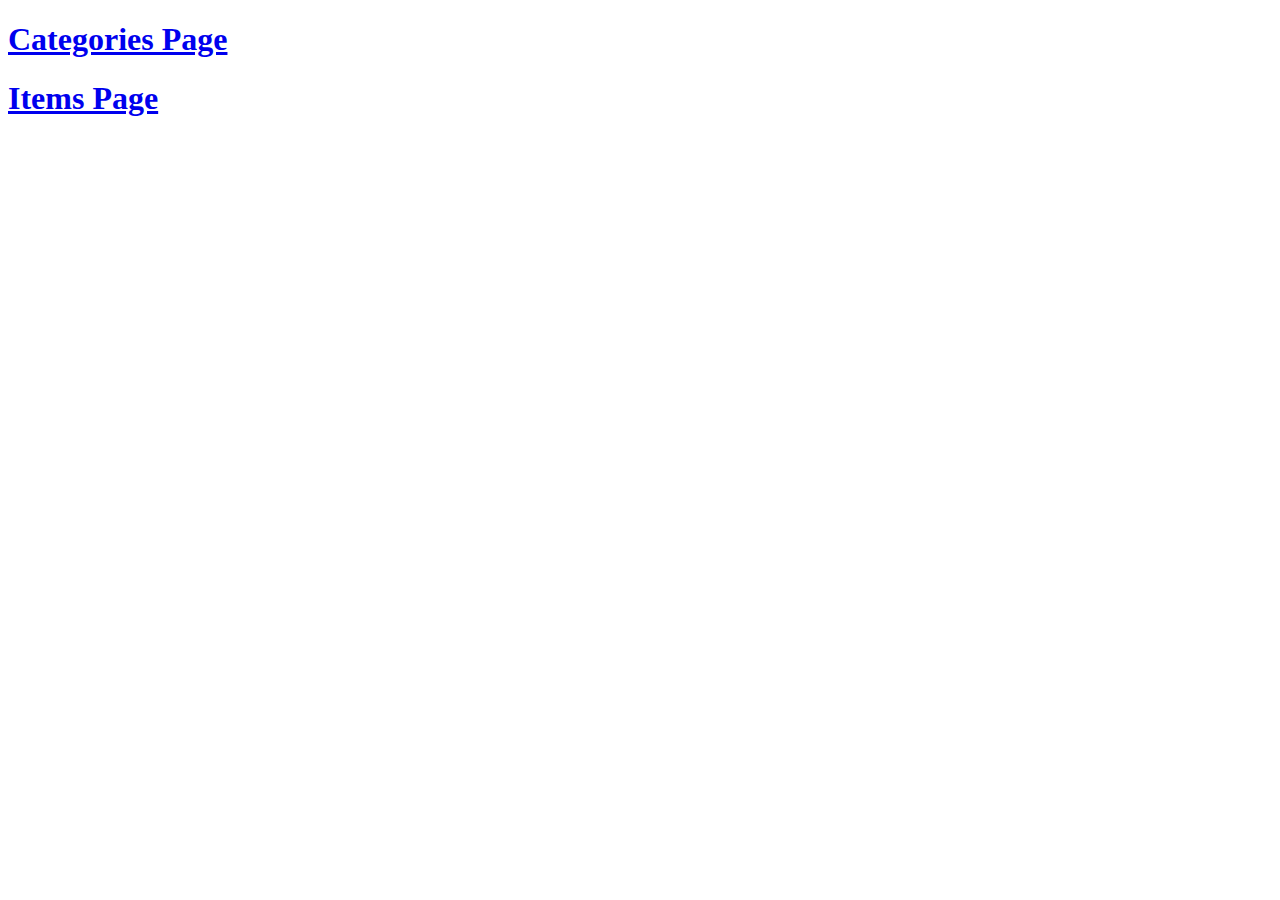
==== src/main/resources/templates/index.html @ 9d58dd24 "Initial commit" ====
<!DOCTYPE html>
<html lang="en">
<head>
    <meta charset="UTF-8">
    <title>Welcome</title>
</head>
<body>
<h1><a HREF="/categories">Categories Page</a></h1>
<h1><a HREF="/items">Items Page</a></h1>
</body>
</html>
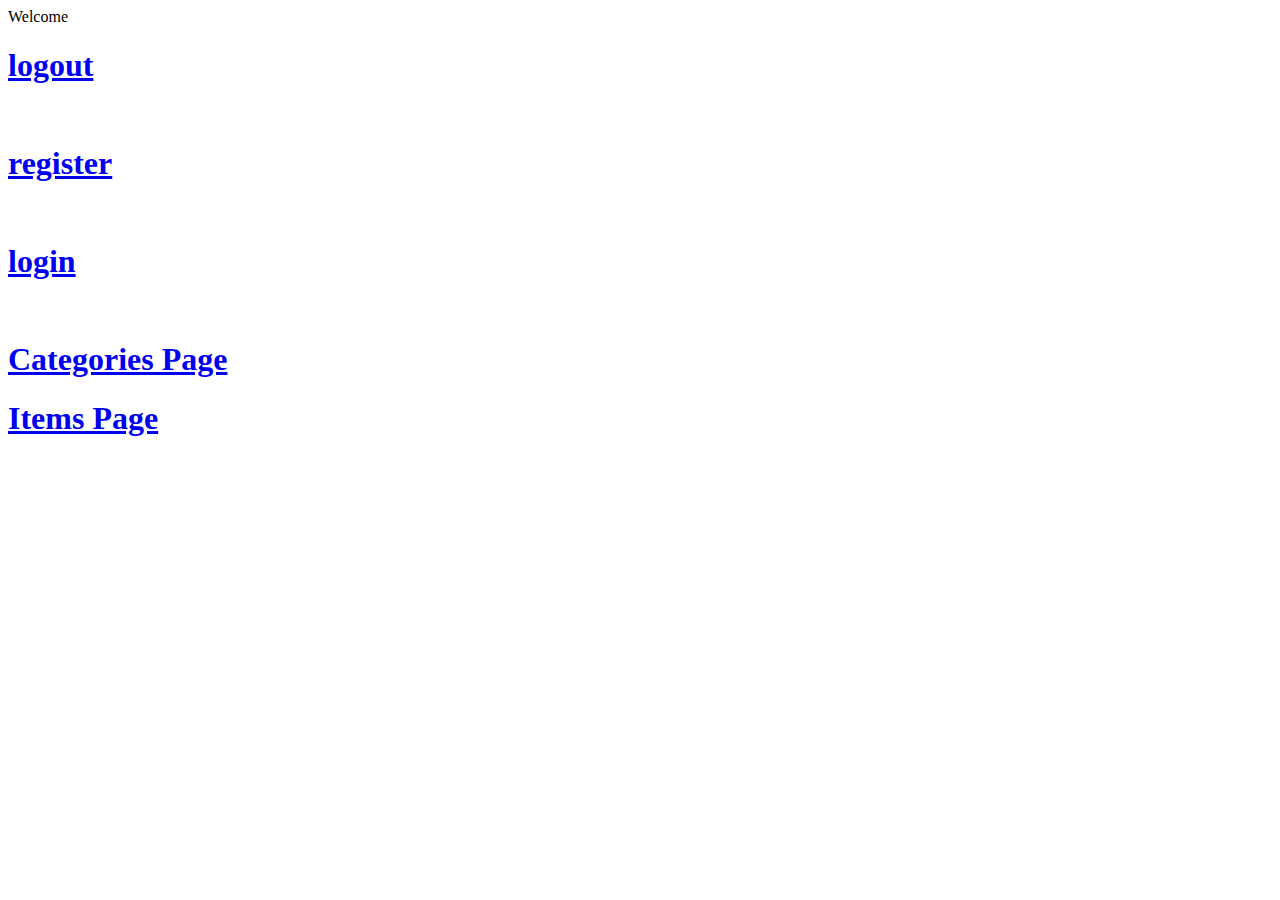
==== commit 197452d9: "initial commit" ====
--- a/src/main/resources/templates/index.html
+++ b/src/main/resources/templates/index.html
@@ -1,10 +1,16 @@
 <!DOCTYPE html>
-<html lang="en">
+<html lang="en" xmlns:th="http://www.thymeleaf.org">
 <head>
     <meta charset="UTF-8">
     <title>Welcome</title>
 </head>
 <body>
+<div th:if="user != null">Welcome<b th:text="user.name">
+    <h1><a HREF="/logout">logout</a></h1><br>
+</b>
+</div>
+<h1><a HREF="/register" th:if="${user == null}">register</a></h1><br>
+<h1><a HREF="/login" th:if="${user == null}">login</a></h1><br>
 <h1><a HREF="/categories">Categories Page</a></h1>
 <h1><a HREF="/items">Items Page</a></h1>
 </body>
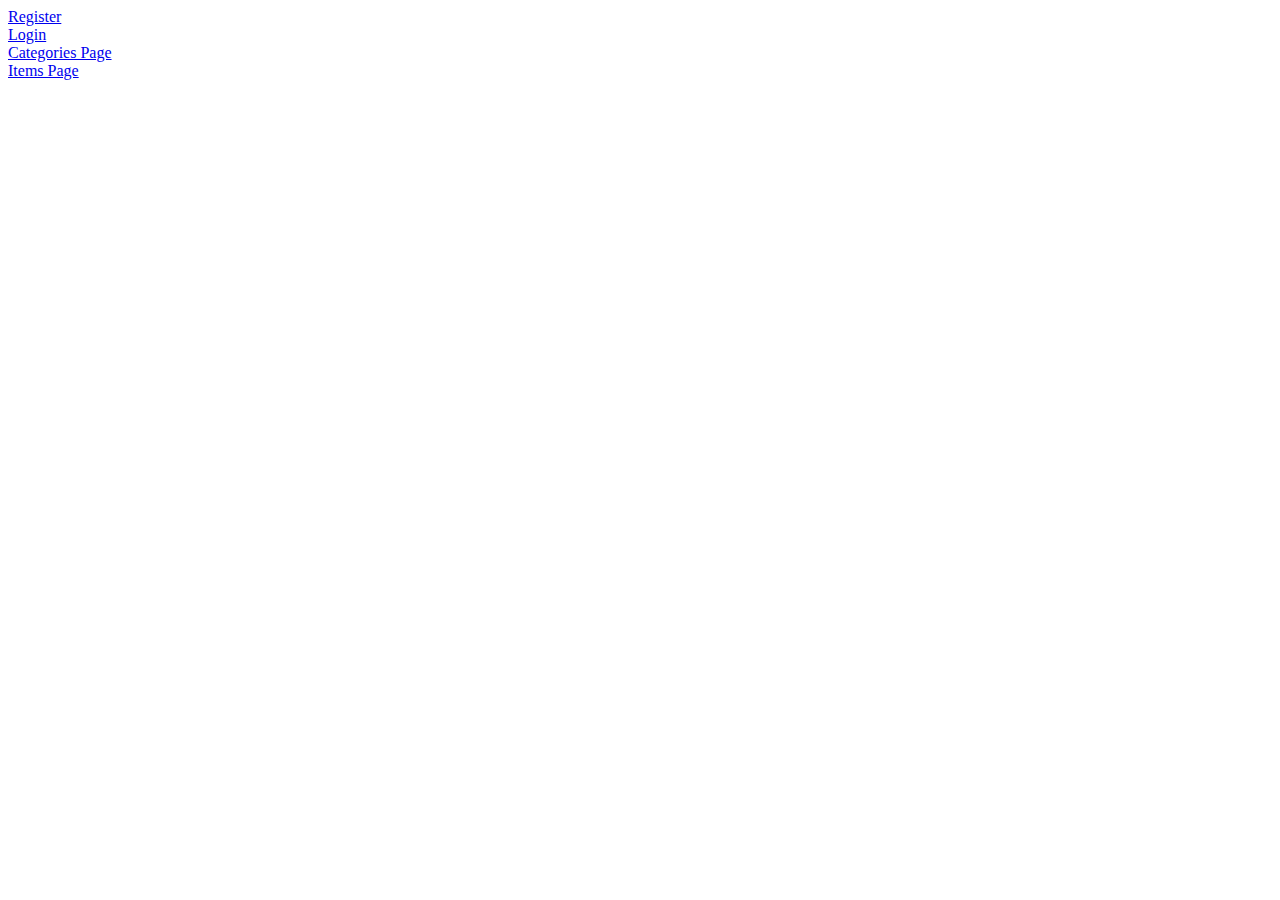
==== commit d651d40f: "initial commit" ====
--- a/src/main/resources/templates/index.html
+++ b/src/main/resources/templates/index.html
@@ -2,16 +2,28 @@
 <html lang="en" xmlns:th="http://www.thymeleaf.org">
 <head>
     <meta charset="UTF-8">
-    <title>Welcome</title>
+    <title>Title</title>
+    <script src="/vendor/jquery/jquery.min.js"></script>
+    <style>
+        .hrefs{
+            font-size: 20px;
+            color: gray;
+        }
+    </style>
 </head>
 <body>
-<div th:if="user != null">Welcome<b th:text="user.name">
-    <h1><a HREF="/logout">logout</a></h1><br>
-</b>
-</div>
-<h1><a HREF="/register" th:if="${user == null}">register</a></h1><br>
-<h1><a HREF="/login" th:if="${user == null}">login</a></h1><br>
-<h1><a HREF="/categories">Categories Page</a></h1>
-<h1><a HREF="/items">Items Page</a></h1>
+<div th:include="fragment/header::headerFragment"></div>
+
+<a href="/user/register" th:if="${user == null}">Register</a><br>
+<a href="/customLogin" th:if="${user == null}">Login</a><br>
+<a href="/categories"> Categories Page</a> <br>
+<a href="/items"> Items Page</a><br>
 </body>
+<script>
+    $(document).ready(function () {
+  let aTags = $("a");
+  aTags.addClass(("hrefs"));
+//  for (let aTag of aTags) {}
+    })
+</script>
 </html>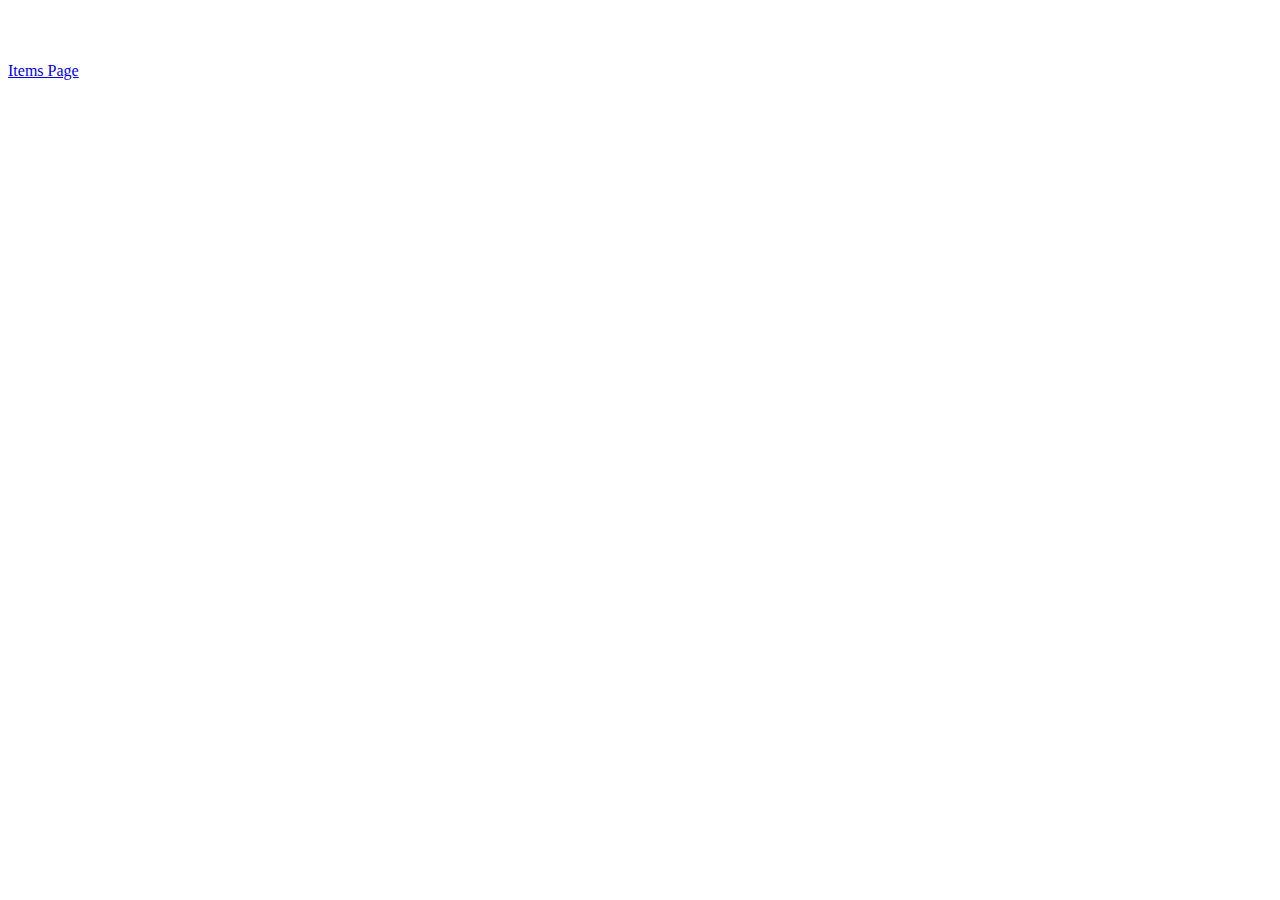
==== commit 44930dde: "initial commit" ====
--- a/src/main/resources/templates/index.html
+++ b/src/main/resources/templates/index.html
@@ -14,9 +14,9 @@
 <body>
 <div th:include="fragment/header::headerFragment"></div>
 
-<a href="/user/register" th:if="${user == null}">Register</a><br>
-<a href="/customLogin" th:if="${user == null}">Login</a><br>
-<a href="/categories"> Categories Page</a> <br>
+<a href="/user/register" th:if="${user == null}" th:text="#{index.registration}"></a><br>
+<a href="/customLogin" th:if="${user == null}" th:text="#{index.login}"></a><br>
+<a href="/categories" th:text="#{index.categories.page}"></a> <br>
 <a href="/items"> Items Page</a><br>
 </body>
 <script>
